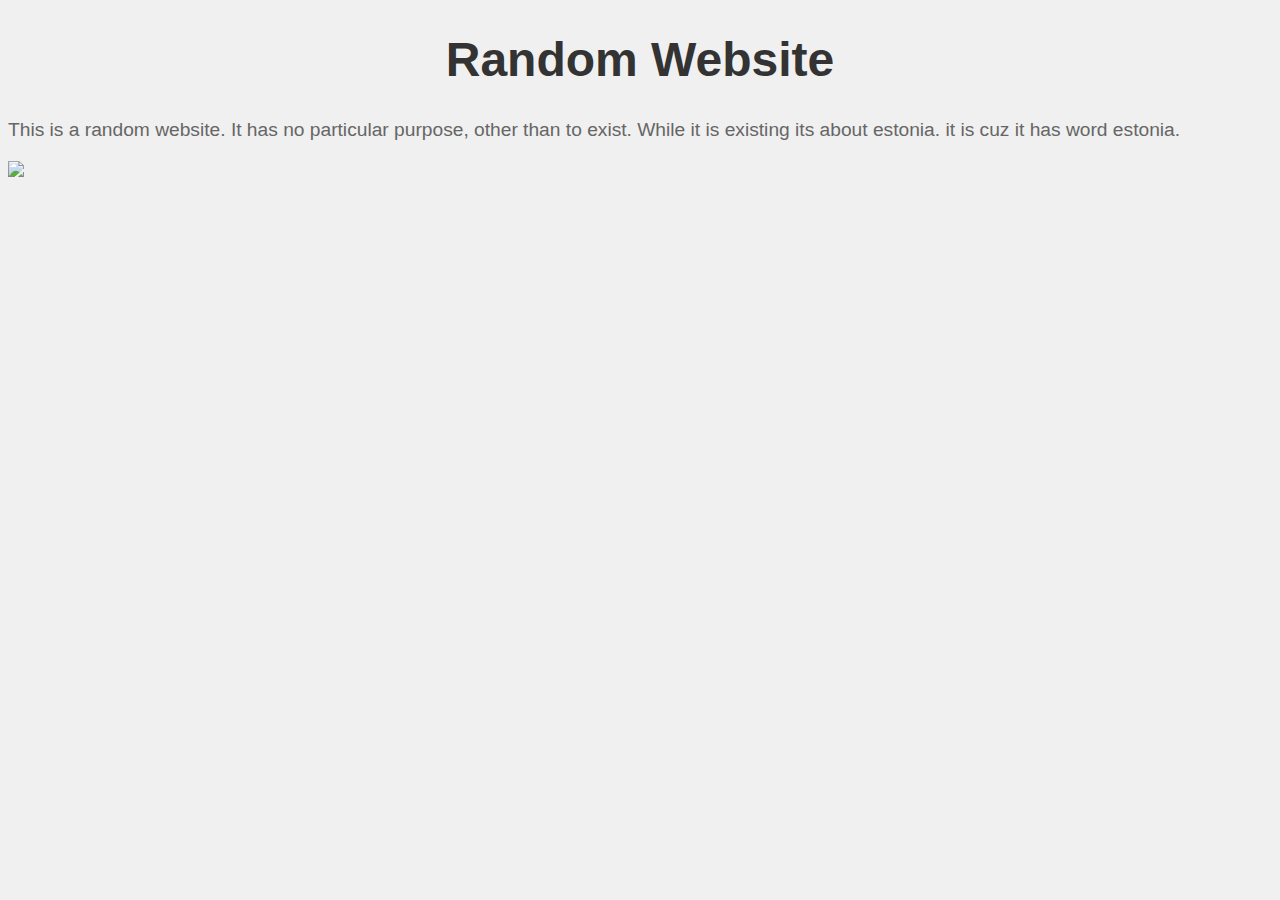
==== index.html @ 8fd1fc36 "Rename main.html to index.html" ====
<!DOCTYPE html>
<html>
  <head>
    <title>Random Estonian Website</title>
    <style>
      body {
        background-color: #f0f0f0;
        font-family: sans-serif;
        animation: fadein 2s ease-in-out forwards;
      }

      @keyframes fadein {
        from { opacity: 0; }
        to { opacity: 1; }
      }

      h1 {
        text-align: center;
        font-size: 3em;
        color: #333;
        animation: slideInDown 1s ease-in-out forwards;
      }

      @keyframes slideInDown {
        from {
          transform: translate3d(0, -100%, 0);
          opacity: 0;
        }
        to {
          transform: translate3d(0, 0, 0);
          opacity: 1;
        }
      }

      p {
        text-align: justify;
        font-size: 1.2em;
        color: #666;
      }

      .random-image {
        width: 50%;
        margin: 0 auto;
        animation: zoomIn 1s ease-in-out forwards;
      }

      @keyframes zoomIn {
        from { transform: scale(0); }
        to { transform: scale(1); }
      }
    </style>
  </head>
  <body>
    <h1>Random Website</h1>
    <p>This is a random website. It has no particular purpose, other than to exist. While it is existing its about estonia. it is cuz it has word estonia.</p>
    <img class="random-image" src="https://upload.wikimedia.org/wikipedia/commons/thumb/2/2f/Flag_of_Estonia_%28bordered%29.svg/1200px-Flag_of_Estonia_%28bordered%29.svg.png"
         
  </body>
</html>
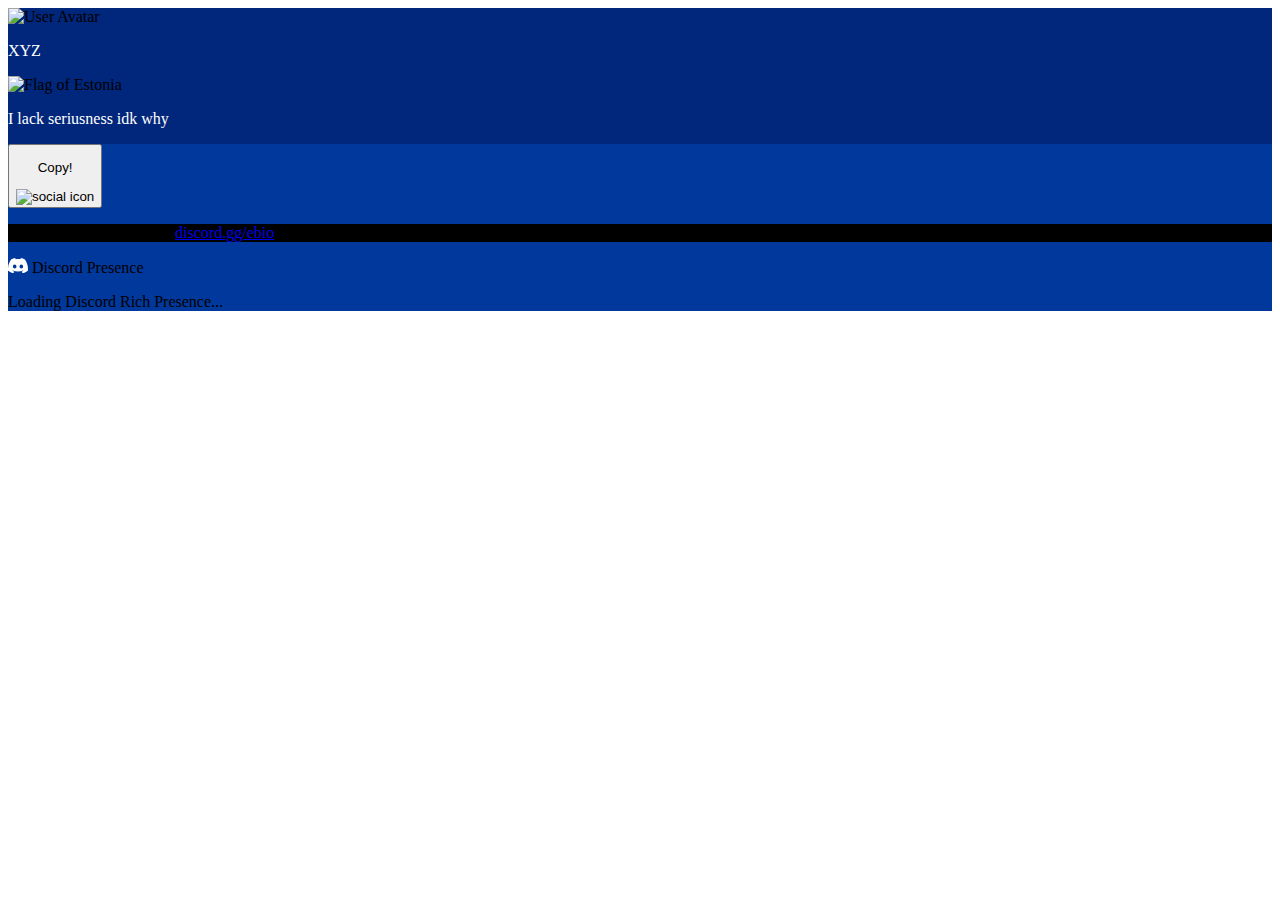
==== commit 5bdef146: "Update index.html" ====
--- a/index.html
+++ b/index.html
@@ -1,59 +1,44 @@
+
 <!DOCTYPE html>
-<html>
-  <head>
-    <title>Random Estonian Website</title>
-    <style>
-      body {
-        background-color: #f0f0f0;
-        font-family: sans-serif;
-        animation: fadein 2s ease-in-out forwards;
-      }
+<html lang="en">
+<head>
+<meta charset="utf-8" />
+<link rel="icon" type="image/png" href="./assets/img/favicon.png" />
+<meta name="viewport" content="width=device-width" />
+<link href="./_app/immutable/assets/app.b0a2359b.css" rel="stylesheet">
+<link href="./_app/immutable/assets/58.a3a130da.css" rel="stylesheet"><title></title><meta name="description" content="Check out @xyzvr's profile!
+    > I lack seriusness idk why"><meta property="og:url" content="https://ebio.gg/xyzvr"><meta property="og:type" content="website"><meta property="og:title" content="ebio.gg/@xyzvr"><meta property="og:description" content="Check out @xyzvr's profile!
+  > I lack seriusness idk why"><meta property="og:image" content="https://cdn.ebio.gg/avatar/f82b046a-117e-40c5-aaa6-fcb22aee343e.jpg"><meta name="theme-color" data-react-helmet="true"><meta property="twitter:domain" content="ebio.gg"><meta property="twitter:url" content="https://ebio.gg/xyzvr"><meta name="twitter:title" content="ebio.gg/@xyzvr"><meta name="twitter:description" content="Check out @xyzvr's profile!
+  > I lack seriusness idk why"><meta name="twitter:image" content="https://cdn.ebio.gg/avatar/f82b046a-117e-40c5-aaa6-fcb22aee343e.jpg"><script async defer src="https://platform.twitter.com/widgets.js" charset="utf-8" data-svelte-h="svelte-sdafa3" type="5ca6a1cddd57e41072c514fb-text/javascript"></script>
+</head>
+<body data-sveltekit-preload-data="hover">
+<div style="display: contents"> <main class="bg-center bg-cover bg-fixed bg-no-repeat" style="background-image: url('https://cdn.ebio.gg/background/78325d0f-b781-4d78-8148-a6f8919997ee.png'); cursor: url(''), auto; background-color: #000000"><div class="w-full min-h-screen flex justify-center"><div class="flex flex-col items-center relative w-[95%] lg:w-1/3 rounded-2xl p-5 pt-20 backdrop-blur-md mt-32 h-fit" style="background-color: #004ef580;"><img class="rounded-full w-44 h-44 object-cover absolute -top-24 drop-shadow-xl" src="https://cdn.ebio.gg/avatar/f82b046a-117e-40c5-aaa6-fcb22aee343e.jpg" alt="User Avatar"> <div class="flex flex-row items-center justify-center gap-1 mt-2 relative"><p class="font-medium text-2xl" style="background-image: url('undefined'); color: #ffffff;">XYZ</p> <div class="w-5 h-5 flex flex-col justify-center"><img class="w-5 rounded-sm" src="https://flagcdn.com/h240/ee.webp" title="Flag of Estonia" alt="Flag of Estonia"></div> </div> <div class="flex flex-col my-1"><p class="text-center" style="color: #ffffff">I lack seriusness idk why </p></div> <div class="w-full rounded-xl py-5 px-5" style="background-color: #006aff40"><div class="flex flex-row text-center justify-center h-auto flex-wrap gap-2"> <button class="hover:-translate-y-1 transition-all duration-200 relative group flex flex-col items-center"><p class="absolute -top-12 opacity-0 group-hover:opacity-80 bg-black p-3 rounded-lg z-50 text-white pointer-events-none text-xs">Copy!</p> <div class="w-10"><img class="w-10 rounded-lg" src="/_app/immutable/assets/discord.6e3156d0.webp" alt="social icon"></div></button></div> <div> <div class="mt-3"><div class="p-4 rounded-lg transition-colors text-center w-full duration-300" style="background-color: #000000"><p data-svelte-h="svelte-faf4dj">Unknown user. Is user on <a href="https://discord.com/invite/ebio">discord.gg/ebio</a>?</p></div> </div><div class="mt-3"> </div><div class="mt-3"><div class="w-full"><div class="flex flex-col justify-center w-full"><p class="text-sm flex items-center unselect w-full p-2" data-svelte-h="svelte-1rsqwn1"><span class="w-5 mr-1"><svg width="1.25rem" viewBox="0 0 71 55" fill="none" xmlns="http://www.w3.org/2000/svg"><g clip-path="url(#clip0)"><path d="M60.1045 4.8978C55.5792 2.8214 50.7265 1.2916 45.6527 0.41542C45.5603 0.39851 45.468 0.440769 45.4204 0.525289C44.7963 1.6353 44.105 3.0834 43.6209 4.2216C38.1637 3.4046 32.7345 3.4046 27.3892 4.2216C26.905 3.0581 26.1886 1.6353 25.5617 0.525289C25.5141 0.443589 25.4218 0.40133 25.3294 0.41542C20.2584 1.2888 15.4057 2.8186 10.8776 4.8978C10.8384 4.9147 10.8048 4.9429 10.7825 4.9795C1.57795 18.7309 -0.943561 32.1443 0.293408 45.3914C0.299005 45.4562 0.335386 45.5182 0.385761 45.5576C6.45866 50.0174 12.3413 52.7249 18.1147 54.5195C18.2071 54.5477 18.305 54.5139 18.3638 54.4378C19.7295 52.5728 20.9469 50.6063 21.9907 48.5383C22.0523 48.4172 21.9935 48.2735 21.8676 48.2256C19.9366 47.4931 18.0979 46.6 16.3292 45.5858C16.1893 45.5041 16.1781 45.304 16.3068 45.2082C16.679 44.9293 17.0513 44.6391 17.4067 44.3461C17.471 44.2926 17.5606 44.2813 17.6362 44.3151C29.2558 49.6202 41.8354 49.6202 53.3179 44.3151C53.3935 44.2785 53.4831 44.2898 53.5502 44.3433C53.9057 44.6363 54.2779 44.9293 54.6529 45.2082C54.7816 45.304 54.7732 45.5041 54.6333 45.5858C52.8646 46.6197 51.0259 47.4931 49.0921 48.2228C48.9662 48.2707 48.9102 48.4172 48.9718 48.5383C50.038 50.6034 51.2554 52.5699 52.5959 54.435C52.6519 54.5139 52.7526 54.5477 52.845 54.5195C58.6464 52.7249 64.529 50.0174 70.6019 45.5576C70.6551 45.5182 70.6887 45.459 70.6943 45.3942C72.1747 30.0791 68.2147 16.7757 60.1968 4.9823C60.1772 4.9429 60.1437 4.9147 60.1045 4.8978ZM23.7259 37.3253C20.2276 37.3253 17.3451 34.1136 17.3451 30.1693C17.3451 26.225 20.1717 23.0133 23.7259 23.0133C27.308 23.0133 30.1626 26.2532 30.1066 30.1693C30.1066 34.1136 27.28 37.3253 23.7259 37.3253ZM47.3178 37.3253C43.8196 37.3253 40.9371 34.1136 40.9371 30.1693C40.9371 26.225 43.7636 23.0133 47.3178 23.0133C50.9 23.0133 53.7545 26.2532 53.6986 30.1693C53.6986 34.1136 50.9 37.3253 47.3178 37.3253Z" fill="#ffffff"></path></g><defs><clipPath id="clip0"><rect width="71" height="55" fill="white"></rect></clipPath></defs></svg></span>
+Discord Presence</p> <p data-svelte-h="svelte-13e15bx">Loading Discord Rich Presence...</p></div></div> </div></div></div></div></div></main>
+<script type="5ca6a1cddd57e41072c514fb-text/javascript">
+				{
+					__sveltekit_5n7g37 = {
+						base: new URL(".", location).pathname.slice(0, -1),
+						env: {}
+					};
 
-      @keyframes fadein {
-        from { opacity: 0; }
-        to { opacity: 1; }
-      }
+					const element = document.currentScript.parentElement;
 
-      h1 {
-        text-align: center;
-        font-size: 3em;
-        color: #333;
-        animation: slideInDown 1s ease-in-out forwards;
-      }
+					const data = [null,{"type":"data","data":null,"uses":{}},{"type":"data","data":{username:"xyzvr",displayname:"XYZ",avatar:"https://cdn.ebio.gg/avatar/f82b046a-117e-40c5-aaa6-fcb22aee343e.jpg",background:"https://cdn.ebio.gg/background/78325d0f-b781-4d78-8148-a6f8919997ee.png",about_me:"I lack seriusness idk why",views:3,templateID:0,cosmetics:{"Country Flag":{uuid:"e14ff007-9b00-5044-66a1-793dd275d2b4",displayname:"Estonia",type:"Country Flag",membership:"0",value:"ee"}},colors:{body:"#004ef5",about:"#ffffff",accent:"#ffffff",badge_bg:"#64748b",username:"#ffffff",module_bg:"#006aff",background:"#000000"},socials:[{uuid:"3b42d077-7acf-c637-bc9d-8afa8079bdf0",displayname:"Discord",url:"",copy:true,value:"ballinator69",profile:"",verified:false,image:"discord"}],badges:[],modules:[{id:9,json:{userID:"1086287140733853767",has_nitro:false,boost_level:69420,background_color:"#000000"}},{id:2001,json:{title:"B, Ba, Bal, Ball, Balli, Ballin",userID:"1086287140733853767",interval:1000}},{id:0,json:{userID:"1086287140733853767",customAFK:"I am not doing anything..."}}],verified:0,music:"",discord:{linked:true,joined:true,id:"1086287140733853767"}},"uses":{"params":["slug"],"url":1}},null];
 
-      @keyframes slideInDown {
-        from {
-          transform: translate3d(0, -100%, 0);
-          opacity: 0;
-        }
-        to {
-          transform: translate3d(0, 0, 0);
-          opacity: 1;
-        }
-      }
-
-      p {
-        text-align: justify;
-        font-size: 1.2em;
-        color: #666;
-      }
-
-      .random-image {
-        width: 50%;
-        margin: 0 auto;
-        animation: zoomIn 1s ease-in-out forwards;
-      }
-
-      @keyframes zoomIn {
-        from { transform: scale(0); }
-        to { transform: scale(1); }
-      }
-    </style>
-  </head>
-  <body>
-    <h1>Random Website</h1>
-    <p>This is a random website. It has no particular purpose, other than to exist. While it is existing its about estonia. it is cuz it has word estonia.</p>
-    <img class="random-image" src="https://upload.wikimedia.org/wikipedia/commons/thumb/2/2f/Flag_of_Estonia_%28bordered%29.svg/1200px-Flag_of_Estonia_%28bordered%29.svg.png"
-         
-  </body>
+					Promise.all([
+						import("./_app/immutable/entry/start.8ca7f7ad.js"),
+						import("./_app/immutable/entry/app.6982709d.js")
+					]).then(([kit, app]) => {
+						kit.start(app, element, {
+							node_ids: [0, 15, 16, 58],
+							data,
+							form: null,
+							error: null
+						});
+					});
+				}
+			</script>
+</div>
+<script src="/cdn-cgi/scripts/7d0fa10a/cloudflare-static/rocket-loader.min.js" data-cf-settings="5ca6a1cddd57e41072c514fb-|49" defer></script><script defer src="https://static.cloudflareinsights.com/beacon.min.js/v84a3a4012de94ce1a686ba8c167c359c1696973893317" integrity="sha512-euoFGowhlaLqXsPWQ48qSkBSCFs3DPRyiwVu3FjR96cMPx+Fr+gpWRhIafcHwqwCqWS42RZhIudOvEI+Ckf6MA==" data-cf-beacon='{"rayId":"82885f92de1470fd","r":1,"version":"2023.10.0","token":"5ed95a16178041949f27faf49d27d54e"}' crossorigin="anonymous"></script>
+</body>
 </html>
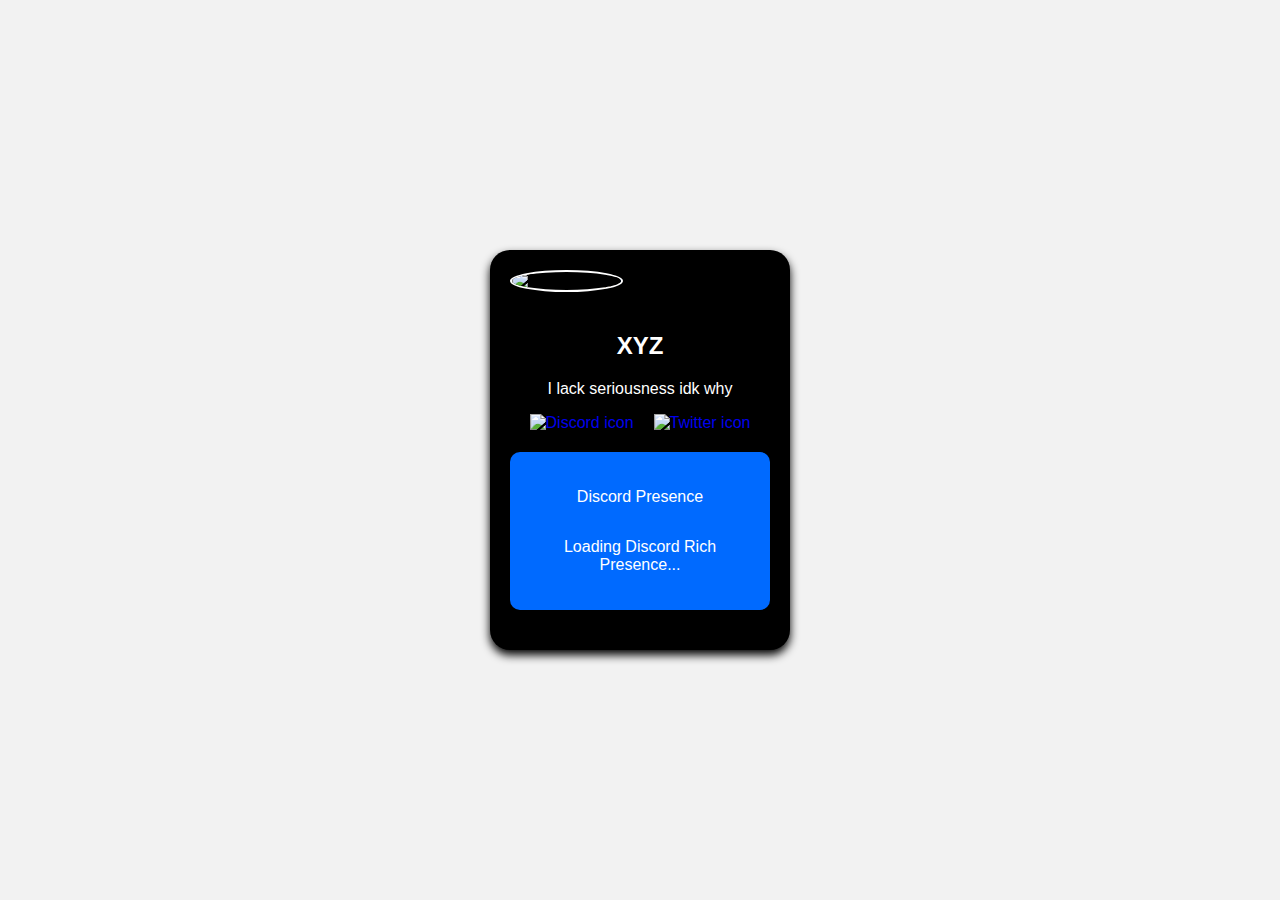
==== commit 32459567: "Update index.html" ====
--- a/index.html
+++ b/index.html
@@ -1,44 +1,30 @@
-
 <!DOCTYPE html>
 <html lang="en">
 <head>
-<meta charset="utf-8" />
-<link rel="icon" type="image/png" href="./assets/img/favicon.png" />
-<meta name="viewport" content="width=device-width" />
-<link href="./_app/immutable/assets/app.b0a2359b.css" rel="stylesheet">
-<link href="./_app/immutable/assets/58.a3a130da.css" rel="stylesheet"><title></title><meta name="description" content="Check out @xyzvr's profile!
-    > I lack seriusness idk why"><meta property="og:url" content="https://ebio.gg/xyzvr"><meta property="og:type" content="website"><meta property="og:title" content="ebio.gg/@xyzvr"><meta property="og:description" content="Check out @xyzvr's profile!
-  > I lack seriusness idk why"><meta property="og:image" content="https://cdn.ebio.gg/avatar/f82b046a-117e-40c5-aaa6-fcb22aee343e.jpg"><meta name="theme-color" data-react-helmet="true"><meta property="twitter:domain" content="ebio.gg"><meta property="twitter:url" content="https://ebio.gg/xyzvr"><meta name="twitter:title" content="ebio.gg/@xyzvr"><meta name="twitter:description" content="Check out @xyzvr's profile!
-  > I lack seriusness idk why"><meta name="twitter:image" content="https://cdn.ebio.gg/avatar/f82b046a-117e-40c5-aaa6-fcb22aee343e.jpg"><script async defer src="https://platform.twitter.com/widgets.js" charset="utf-8" data-svelte-h="svelte-sdafa3" type="5ca6a1cddd57e41072c514fb-text/javascript"></script>
+  <meta charset="UTF-8">
+  <meta name="viewport" content="width=device-width, initial-scale=1.0">
+  <title>EBIO Profile</title>
+  <link rel="stylesheet" href="style.css">
 </head>
-<body data-sveltekit-preload-data="hover">
-<div style="display: contents"> <main class="bg-center bg-cover bg-fixed bg-no-repeat" style="background-image: url('https://cdn.ebio.gg/background/78325d0f-b781-4d78-8148-a6f8919997ee.png'); cursor: url(''), auto; background-color: #000000"><div class="w-full min-h-screen flex justify-center"><div class="flex flex-col items-center relative w-[95%] lg:w-1/3 rounded-2xl p-5 pt-20 backdrop-blur-md mt-32 h-fit" style="background-color: #004ef580;"><img class="rounded-full w-44 h-44 object-cover absolute -top-24 drop-shadow-xl" src="https://cdn.ebio.gg/avatar/f82b046a-117e-40c5-aaa6-fcb22aee343e.jpg" alt="User Avatar"> <div class="flex flex-row items-center justify-center gap-1 mt-2 relative"><p class="font-medium text-2xl" style="background-image: url('undefined'); color: #ffffff;">XYZ</p> <div class="w-5 h-5 flex flex-col justify-center"><img class="w-5 rounded-sm" src="https://flagcdn.com/h240/ee.webp" title="Flag of Estonia" alt="Flag of Estonia"></div> </div> <div class="flex flex-col my-1"><p class="text-center" style="color: #ffffff">I lack seriusness idk why </p></div> <div class="w-full rounded-xl py-5 px-5" style="background-color: #006aff40"><div class="flex flex-row text-center justify-center h-auto flex-wrap gap-2"> <button class="hover:-translate-y-1 transition-all duration-200 relative group flex flex-col items-center"><p class="absolute -top-12 opacity-0 group-hover:opacity-80 bg-black p-3 rounded-lg z-50 text-white pointer-events-none text-xs">Copy!</p> <div class="w-10"><img class="w-10 rounded-lg" src="/_app/immutable/assets/discord.6e3156d0.webp" alt="social icon"></div></button></div> <div> <div class="mt-3"><div class="p-4 rounded-lg transition-colors text-center w-full duration-300" style="background-color: #000000"><p data-svelte-h="svelte-faf4dj">Unknown user. Is user on <a href="https://discord.com/invite/ebio">discord.gg/ebio</a>?</p></div> </div><div class="mt-3"> </div><div class="mt-3"><div class="w-full"><div class="flex flex-col justify-center w-full"><p class="text-sm flex items-center unselect w-full p-2" data-svelte-h="svelte-1rsqwn1"><span class="w-5 mr-1"><svg width="1.25rem" viewBox="0 0 71 55" fill="none" xmlns="http://www.w3.org/2000/svg"><g clip-path="url(#clip0)"><path d="M60.1045 4.8978C55.5792 2.8214 50.7265 1.2916 45.6527 0.41542C45.5603 0.39851 45.468 0.440769 45.4204 0.525289C44.7963 1.6353 44.105 3.0834 43.6209 4.2216C38.1637 3.4046 32.7345 3.4046 27.3892 4.2216C26.905 3.0581 26.1886 1.6353 25.5617 0.525289C25.5141 0.443589 25.4218 0.40133 25.3294 0.41542C20.2584 1.2888 15.4057 2.8186 10.8776 4.8978C10.8384 4.9147 10.8048 4.9429 10.7825 4.9795C1.57795 18.7309 -0.943561 32.1443 0.293408 45.3914C0.299005 45.4562 0.335386 45.5182 0.385761 45.5576C6.45866 50.0174 12.3413 52.7249 18.1147 54.5195C18.2071 54.5477 18.305 54.5139 18.3638 54.4378C19.7295 52.5728 20.9469 50.6063 21.9907 48.5383C22.0523 48.4172 21.9935 48.2735 21.8676 48.2256C19.9366 47.4931 18.0979 46.6 16.3292 45.5858C16.1893 45.5041 16.1781 45.304 16.3068 45.2082C16.679 44.9293 17.0513 44.6391 17.4067 44.3461C17.471 44.2926 17.5606 44.2813 17.6362 44.3151C29.2558 49.6202 41.8354 49.6202 53.3179 44.3151C53.3935 44.2785 53.4831 44.2898 53.5502 44.3433C53.9057 44.6363 54.2779 44.9293 54.6529 45.2082C54.7816 45.304 54.7732 45.5041 54.6333 45.5858C52.8646 46.6197 51.0259 47.4931 49.0921 48.2228C48.9662 48.2707 48.9102 48.4172 48.9718 48.5383C50.038 50.6034 51.2554 52.5699 52.5959 54.435C52.6519 54.5139 52.7526 54.5477 52.845 54.5195C58.6464 52.7249 64.529 50.0174 70.6019 45.5576C70.6551 45.5182 70.6887 45.459 70.6943 45.3942C72.1747 30.0791 68.2147 16.7757 60.1968 4.9823C60.1772 4.9429 60.1437 4.9147 60.1045 4.8978ZM23.7259 37.3253C20.2276 37.3253 17.3451 34.1136 17.3451 30.1693C17.3451 26.225 20.1717 23.0133 23.7259 23.0133C27.308 23.0133 30.1626 26.2532 30.1066 30.1693C30.1066 34.1136 27.28 37.3253 23.7259 37.3253ZM47.3178 37.3253C43.8196 37.3253 40.9371 34.1136 40.9371 30.1693C40.9371 26.225 43.7636 23.0133 47.3178 23.0133C50.9 23.0133 53.7545 26.2532 53.6986 30.1693C53.6986 34.1136 50.9 37.3253 47.3178 37.3253Z" fill="#ffffff"></path></g><defs><clipPath id="clip0"><rect width="71" height="55" fill="white"></rect></clipPath></defs></svg></span>
-Discord Presence</p> <p data-svelte-h="svelte-13e15bx">Loading Discord Rich Presence...</p></div></div> </div></div></div></div></div></main>
-<script type="5ca6a1cddd57e41072c514fb-text/javascript">
-				{
-					__sveltekit_5n7g37 = {
-						base: new URL(".", location).pathname.slice(0, -1),
-						env: {}
-					};
-
-					const element = document.currentScript.parentElement;
-
-					const data = [null,{"type":"data","data":null,"uses":{}},{"type":"data","data":{username:"xyzvr",displayname:"XYZ",avatar:"https://cdn.ebio.gg/avatar/f82b046a-117e-40c5-aaa6-fcb22aee343e.jpg",background:"https://cdn.ebio.gg/background/78325d0f-b781-4d78-8148-a6f8919997ee.png",about_me:"I lack seriusness idk why",views:3,templateID:0,cosmetics:{"Country Flag":{uuid:"e14ff007-9b00-5044-66a1-793dd275d2b4",displayname:"Estonia",type:"Country Flag",membership:"0",value:"ee"}},colors:{body:"#004ef5",about:"#ffffff",accent:"#ffffff",badge_bg:"#64748b",username:"#ffffff",module_bg:"#006aff",background:"#000000"},socials:[{uuid:"3b42d077-7acf-c637-bc9d-8afa8079bdf0",displayname:"Discord",url:"",copy:true,value:"ballinator69",profile:"",verified:false,image:"discord"}],badges:[],modules:[{id:9,json:{userID:"1086287140733853767",has_nitro:false,boost_level:69420,background_color:"#000000"}},{id:2001,json:{title:"B, Ba, Bal, Ball, Balli, Ballin",userID:"1086287140733853767",interval:1000}},{id:0,json:{userID:"1086287140733853767",customAFK:"I am not doing anything..."}}],verified:0,music:"",discord:{linked:true,joined:true,id:"1086287140733853767"}},"uses":{"params":["slug"],"url":1}},null];
-
-					Promise.all([
-						import("./_app/immutable/entry/start.8ca7f7ad.js"),
-						import("./_app/immutable/entry/app.6982709d.js")
-					]).then(([kit, app]) => {
-						kit.start(app, element, {
-							node_ids: [0, 15, 16, 58],
-							data,
-							form: null,
-							error: null
-						});
-					});
-				}
-			</script>
-</div>
-<script src="/cdn-cgi/scripts/7d0fa10a/cloudflare-static/rocket-loader.min.js" data-cf-settings="5ca6a1cddd57e41072c514fb-|49" defer></script><script defer src="https://static.cloudflareinsights.com/beacon.min.js/v84a3a4012de94ce1a686ba8c167c359c1696973893317" integrity="sha512-euoFGowhlaLqXsPWQ48qSkBSCFs3DPRyiwVu3FjR96cMPx+Fr+gpWRhIafcHwqwCqWS42RZhIudOvEI+Ckf6MA==" data-cf-beacon='{"rayId":"82885f92de1470fd","r":1,"version":"2023.10.0","token":"5ed95a16178041949f27faf49d27d54e"}' crossorigin="anonymous"></script>
+<body>
+  <div class="main-container">
+    <div class="profile-card">
+      <img class="profile-image" src="https://cdn.ebio.gg/avatar/f82b046a-117e-40c5-aaa6-fcb22aee343e.jpg" alt="Profile image">
+      <h2 class="profile-name">XYZ</h2>
+      <p class="profile-description">I lack seriousness idk why</p>
+      <div class="social-icons">
+        <a href="#">
+          <img src="images/discord.png" alt="Discord icon">
+        </a>
+        <a href="#">
+          <img src="images/twitter.png" alt="Twitter icon">
+        </a>
+      </div>
+      <div class="discord-presence">
+        <p>Discord Presence</p>
+        <p>Loading Discord Rich Presence...</p>
+      </div>
+    </div>
+  </div>
 </body>
 </html>
--- a/style.css
+++ b/style.css
@@ -0,0 +1,91 @@
+body {
+  font-family: sans-serif;
+  background-color: #F2F2F2;
+  margin: 0;
+  padding: 0;
+}
+
+* {
+  box-sizing: border-box;
+}
+
+/* Main container */
+
+.main-container {
+  display: flex;
+  flex-direction: column;
+  align-items: center;
+  justify-content: center;
+  height: 100vh;
+  background-image: url('https://cdn.ebio.gg/background/78325d0f-b781-4d78-8148-a6f8919997ee.png');
+  background-size: cover;
+  background-position: center;
+}
+
+/* Profile card */
+
+.profile-card {
+  width: 300px;
+  height: auto;
+  background-color: #000000;
+  border-radius: 20px;
+  padding: 20px;
+  box-shadow: 0 5px 10px #000000;
+}
+
+.profile-card .profile-image {
+  width: 100px;
+  height: 100px;
+  border-radius: 50%;
+  border: 2px solid #ffffff;
+  margin-bottom: 20px;
+}
+
+.profile-card .profile-name {
+  font-size: 24px;
+  color: #ffffff;
+  text-align: center;
+}
+
+.profile-card .profile-description {
+  font-size: 16px;
+  color: #ffffff;
+  text-align: center;
+}
+
+/* Social icons */
+
+.social-icons {
+  display: flex;
+  justify-content: center;
+  margin-bottom: 20px;
+}
+
+.social-icons a {
+  text-decoration: none;
+  margin: 0 10px;
+}
+
+.social-icons img {
+  width: 30px;
+  height: 30px;
+}
+
+/* Discord presence */
+
+.discord-presence {
+  display: flex;
+  flex-direction: column;
+  align-items: center;
+  justify-content: center;
+  padding: 20px;
+  border-radius: 10px;
+  background-color: #006aff;
+  color: #ffffff;
+  margin-bottom: 20px;
+}
+
+.discord-presence p {
+  font-size: 16px;
+  text-align: center;
+}
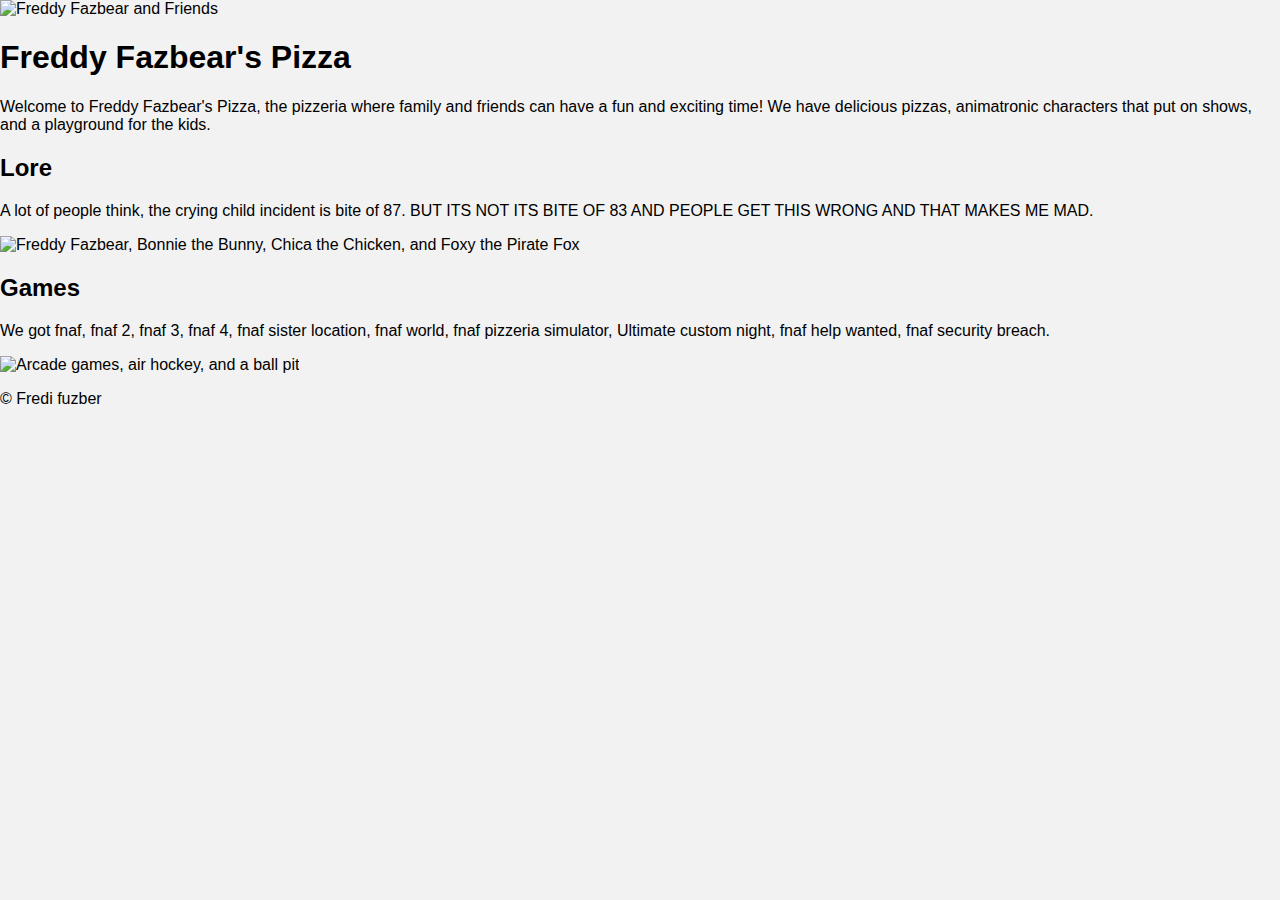
==== commit 797813f9: "Update index.html" ====
--- a/index.html
+++ b/index.html
@@ -3,28 +3,30 @@
 <head>
   <meta charset="UTF-8">
   <meta name="viewport" content="width=device-width, initial-scale=1.0">
-  <title>EBIO Profile</title>
+  <title>Bla bla test</title>
   <link rel="stylesheet" href="style.css">
+  <script src="script.js"></script>
 </head>
-<body>
-  <div class="main-container">
-    <div class="profile-card">
-      <img class="profile-image" src="https://cdn.ebio.gg/avatar/f82b046a-117e-40c5-aaa6-fcb22aee343e.jpg" alt="Profile image">
-      <h2 class="profile-name">XYZ</h2>
-      <p class="profile-description">I lack seriousness idk why</p>
-      <div class="social-icons">
-        <a href="#">
-          <img src="images/discord.png" alt="Discord icon">
-        </a>
-        <a href="#">
-          <img src="images/twitter.png" alt="Twitter icon">
-        </a>
-      </div>
-      <div class="discord-presence">
-        <p>Discord Presence</p>
-        <p>Loading Discord Rich Presence...</p>
-      </div>
-    </div>
-  </div>
+<body> 
+  <header>
+    <img src="https://static.wikia.nocookie.net/five-nights-at-freddys-movie-official/images/1/19/FreddyFazbearsPizza.jpg/revision/latest?cb=20211231061602" alt="Freddy Fazbear and Friends">
+    <h1>Freddy Fazbear's Pizza</h1>
+    <p>Welcome to Freddy Fazbear's Pizza, the pizzeria where family and friends can have a fun and exciting time! We have delicious pizzas, animatronic characters that put on shows, and a playground for the kids.</p>
+  </header>
+
+  <section id="about-section">
+    <h2>Lore</h2>
+    <p>A lot of people think, the crying child incident is bite of 87. BUT ITS NOT ITS BITE OF 83 AND PEOPLE GET THIS WRONG AND THAT MAKES ME MAD.</p>
+    <img src="https://static.wikia.nocookie.net/wysi/images/6/6c/MatPat.webp/revision/latest/thumbnail/width/360/height/360?cb=20230121071834" alt="Freddy Fazbear, Bonnie the Bunny, Chica the Chicken, and Foxy the Pirate Fox">
+  </section>
+
+  <section id="games-section">
+    <h2>Games</h2>
+    <p>We got fnaf, fnaf 2, fnaf 3, fnaf 4, fnaf sister location, fnaf world, fnaf pizzeria simulator, Ultimate custom night, fnaf help wanted, fnaf security breach.</p>
+    <img src="https://media.sketchfab.com/models/83f4aa48d08f4fccbac1e5366d5a5d1a/thumbnails/dd7e8bb5f5894564b0a95b1334dd4605/263f29a1875a43088f04935928b32e65.jpeg" alt="Arcade games, air hockey, and a ball pit"></section>
+
+  <footer>
+    <p>&copy; Fredi fuzber</p>
+  </footer>
 </body>
 </html>
